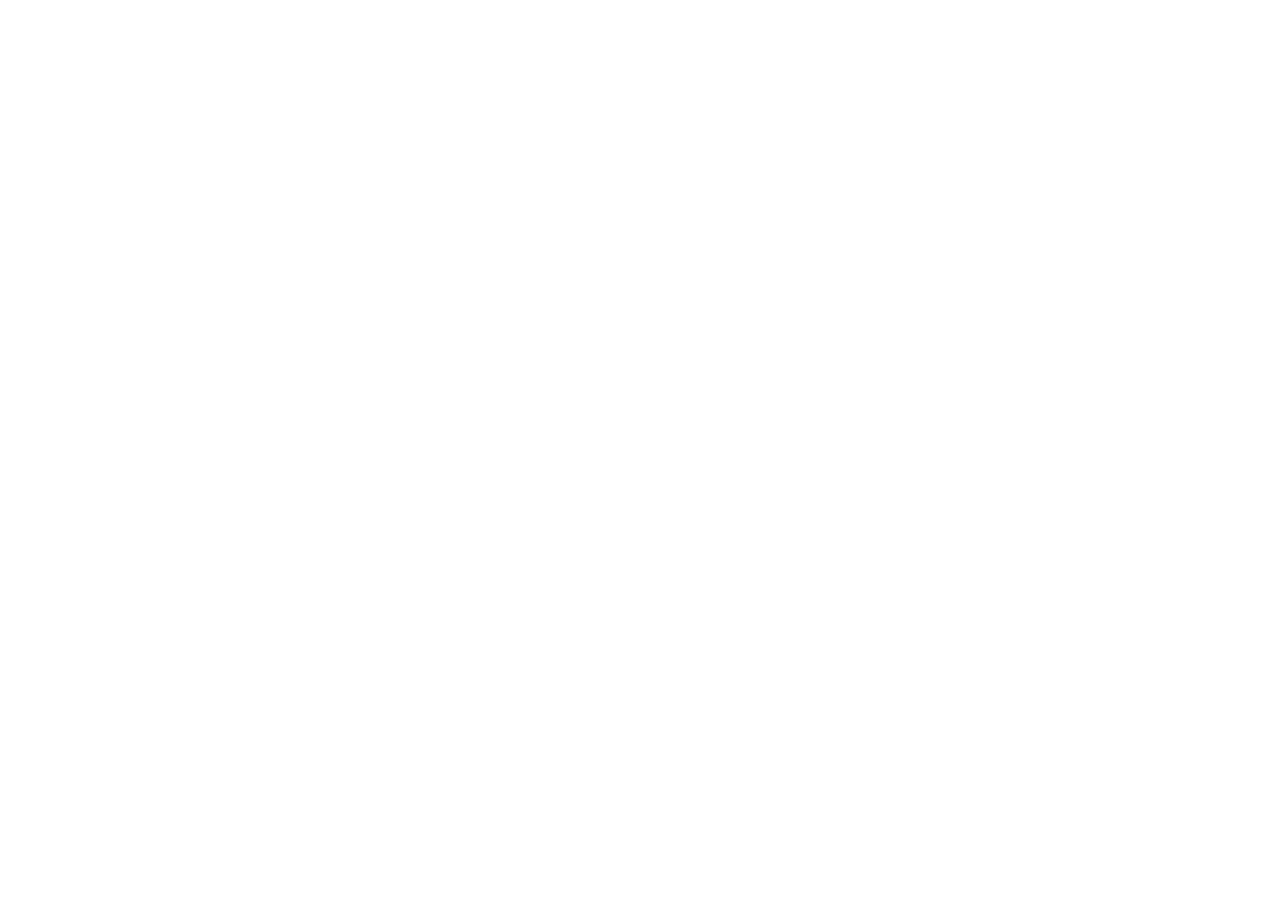
==== mesario.html @ 764a5957 "create files" ====
<!DOCTYPE html>
<html lang="en">
<head>
    <meta charset="UTF-8">
    <meta http-equiv="X-UA-Compatible" content="IE=edge">
    <meta name="viewport" content="width=device-width, initial-scale=1.0">
    <title>Document</title>
</head>
<body>
    
</body>
</html>
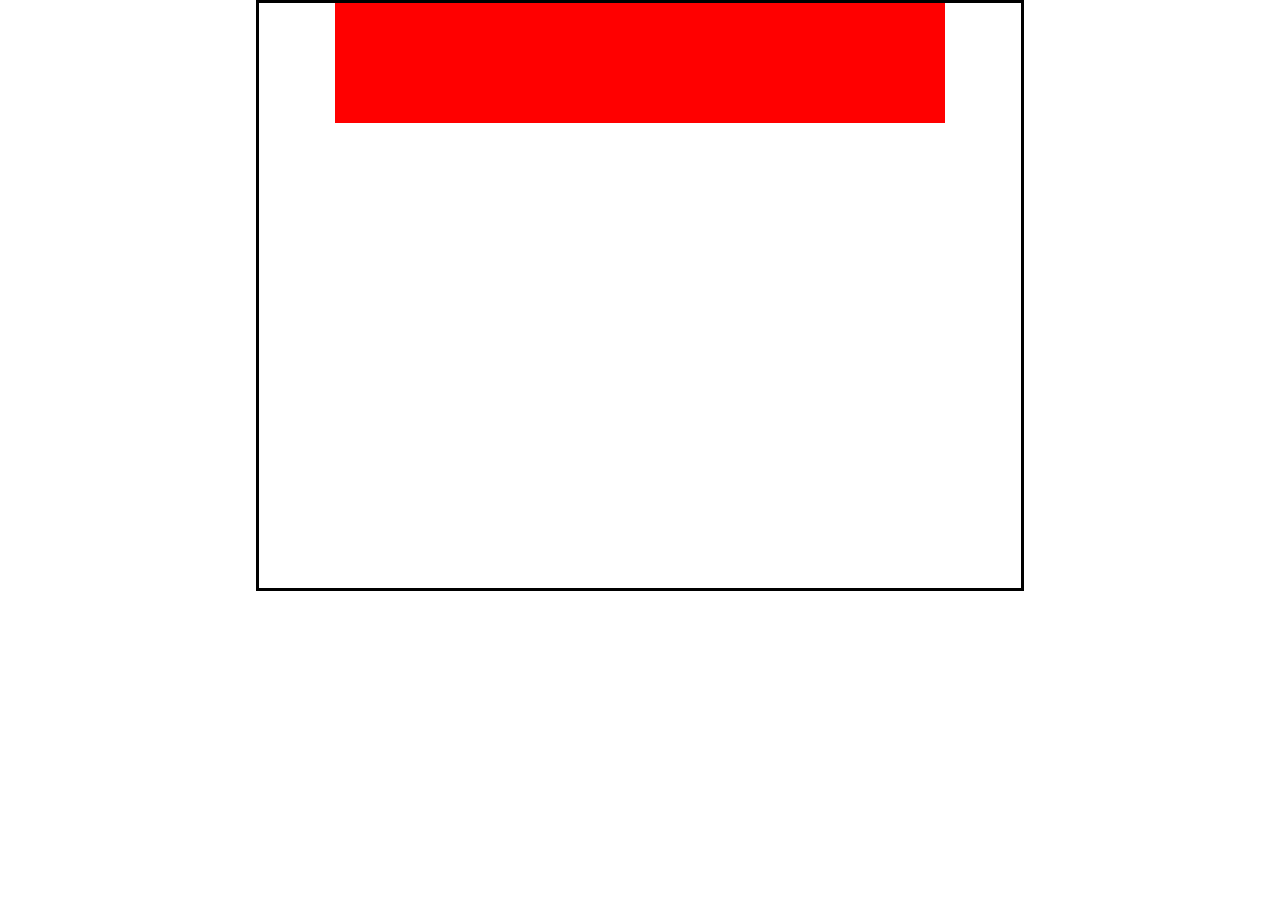
==== commit b09de974: "mesario v1" ====
--- a/mesario.html
+++ b/mesario.html
@@ -4,9 +4,15 @@
     <meta charset="UTF-8">
     <meta http-equiv="X-UA-Compatible" content="IE=edge">
     <meta name="viewport" content="width=device-width, initial-scale=1.0">
+    <link rel="stylesheet" href="mesario.css">
     <title>Document</title>
 </head>
 <body>
-    
+<main>
+    <section id="caixa1">
+        <div id="caixa2"></div>
+    </section>
+</main>
+
 </body>
 </html>--- a/mesario.css
+++ b/mesario.css
@@ -0,0 +1,21 @@
+body {
+    font-family: Arial, Helvetica, sans-serif;
+    margin:0;
+    padding: 0;
+}
+
+main #caixa1{
+    width: 762px;
+    height: 585px;
+    border: solid;
+}
+#caixa2{
+    width: 80%;
+    height:120px;
+    background-color: red;
+    margin-left: 10%;
+}
+main{
+    display: flex;
+    justify-content: center;
+}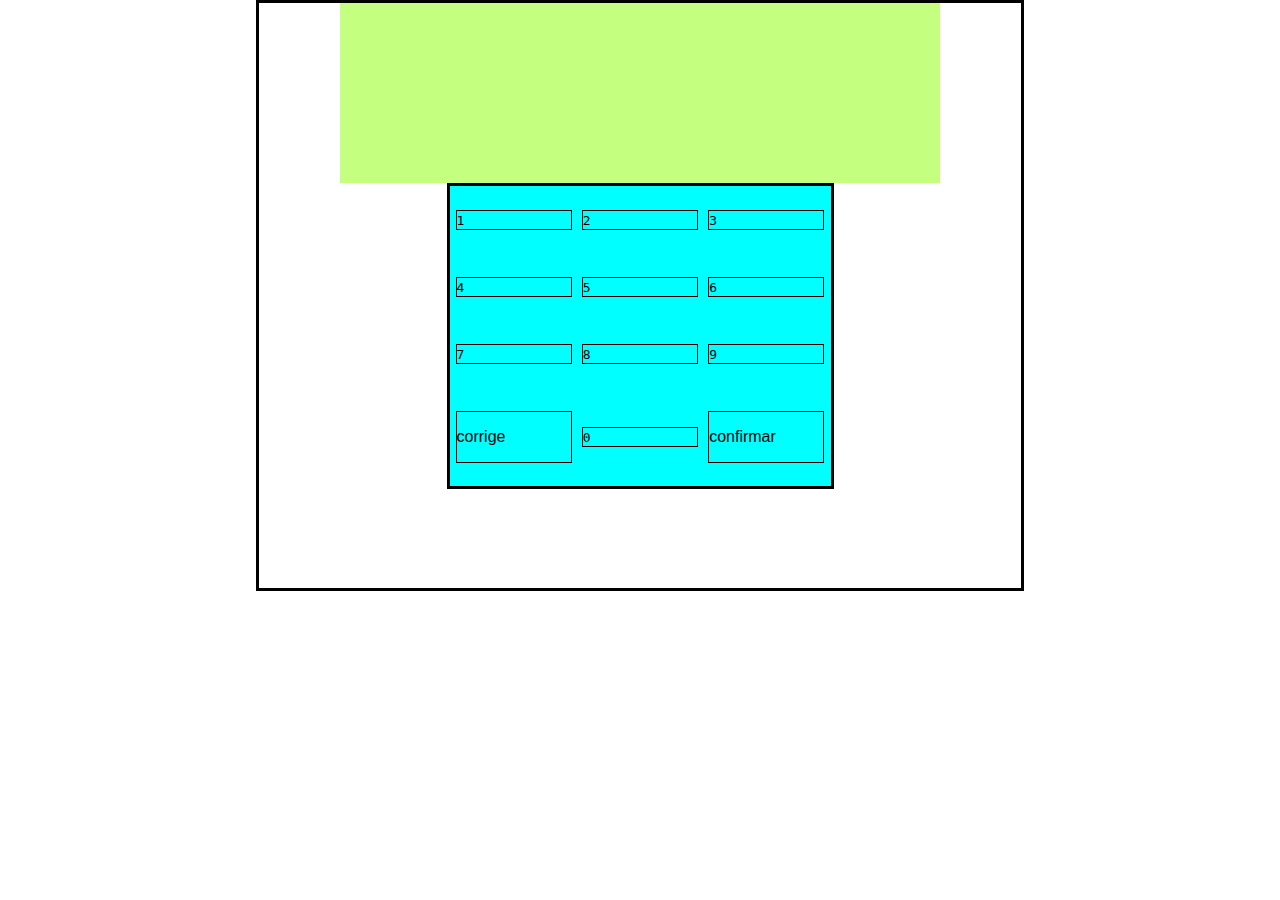
==== commit adeb95a6: "mesario2909" ====
--- a/mesario.html
+++ b/mesario.html
@@ -8,11 +8,78 @@
     <title>Document</title>
 </head>
 <body>
-<main>
-    <section id="caixa1">
-        <div id="caixa2"></div>
-    </section>
-</main>
-
+<!------------->
+    <div id="base">
+        <section id="caixa1">
+            <div class="centralizado">
+                <div id="tela'"></div>
+                <div id="caixa2"></div>
+                    <div id="teclado-numerico">
+                        <div id="1" class="botao-numerico">
+                            <samp>
+                                1
+                            </samp>
+                        </div>
+                        <div id="2" class="botao-numerico">
+                            <samp>
+                                2
+                            </samp>
+                        </div>
+                        <div id="3" class="botao-numerico">
+                            <samp>
+                                3
+                            </samp>
+                        </div>
+                        <div id="4" class="botao-numerico">
+                            <samp>
+                                4
+                            </samp>
+                        </div>
+                        <div id="5" class="botao-numerico">
+                            <samp>
+                                5
+                            </samp>
+                        </div>
+                        <div id="6" class="botao-numerico">
+                            <samp>
+                                6
+                            </samp>
+                        </div>
+                        <div id="7" class="botao-numerico">
+                            <samp>
+                                7
+                            </samp>
+                        </div>
+                        <div id="8" class="botao-numerico">
+                            <samp>
+                                8
+                            </samp>
+                        </div>
+                        <div id="9" class="botao-numerico">
+                            <samp>
+                                9
+                            </samp>
+                        </div>
+                        <div id="corrige" class="botao-numerico">
+                            <p>
+                                corrige
+                            </p>
+                        </div>
+                        <div id="0" class="botao-numerico">
+                            <samp>
+                                0
+                            </samp>
+                        </div>
+                        <div id="confirmar" class="botao-numerico">
+                            <p>
+                                confirmar
+                            </p>
+                        </div>
+                    </div>
+                <div id="seguranca"></div>
+            </div>
+        </section>
+    </div>
+<!------------->
 </body>
 </html>--- a/mesario.css
+++ b/mesario.css
@@ -3,19 +3,50 @@
     margin:0;
     padding: 0;
 }
-
-main #caixa1{
+#base{
+    display: flex;
+    justify-content: center;
+}
+#caixa1{
     width: 762px;
     height: 585px;
     border: solid;
 }
-#caixa2{
+.centralizado{
+    display: flex;
+    justify-content: center;
+    flex-direction: column;
+    align-items: center;
+}
+#tela{
     width: 80%;
     height:120px;
     background-color: red;
     margin-left: 10%;
+    float: left;
 }
-main{
+#caixa2{
+    width: 600px;
+    height: 20vh; 
+    background-color: rgb(197, 255, 127);
+}
+
+
+#teclado-numerico{
     display: flex;
+    flex-direction: row;
+    flex-wrap: wrap;
     justify-content: center;
-}+    align-items: center;
+
+    border: solid;
+    width: 50%;
+    height: 300px;
+    background-color: aqua;
+}
+
+.botao-numerico{
+    border: 1px solid;
+    width: 30%;
+    margin: 5px;
+}
